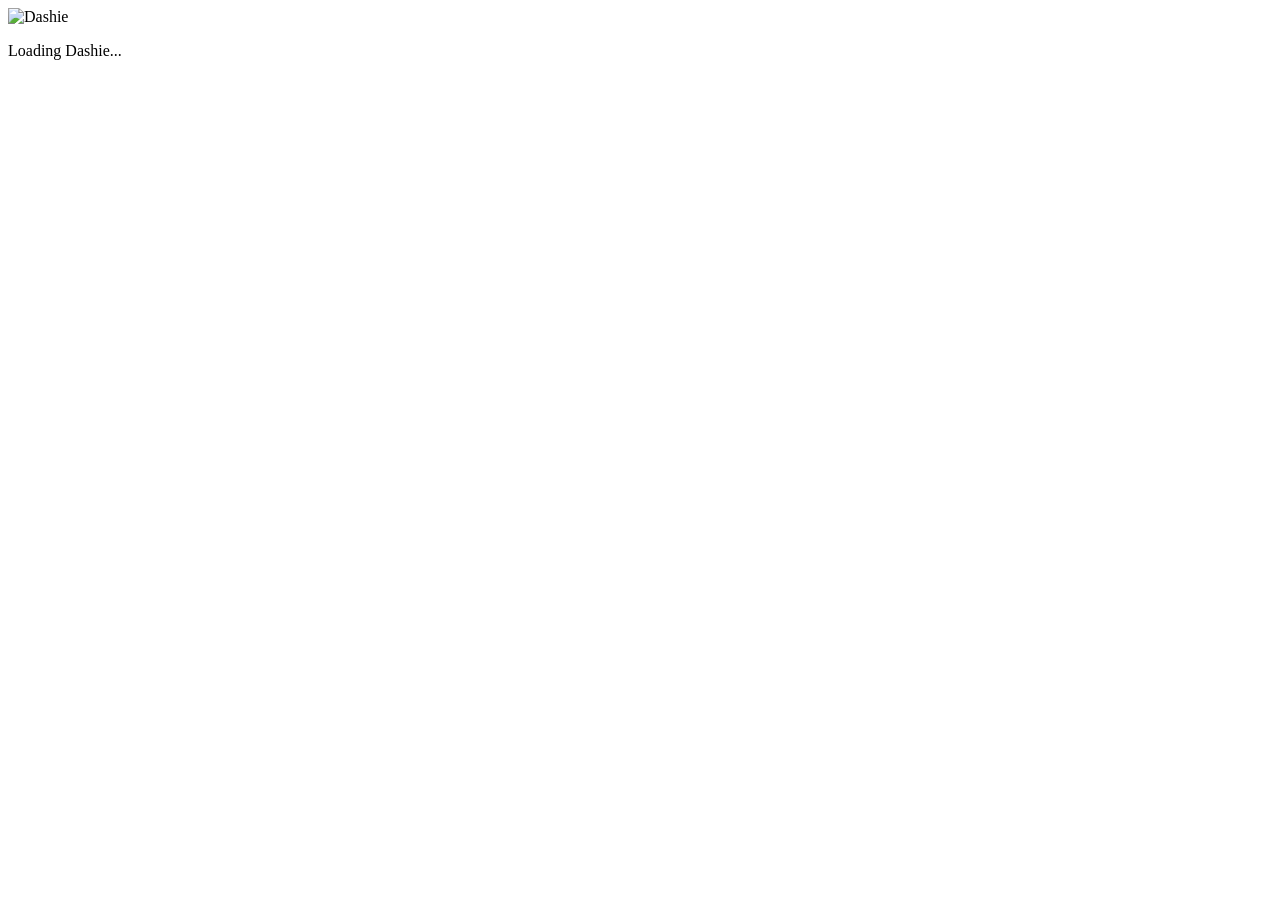
==== index.html @ 69d5bf0c "Sync dashieapp:dev into dashie_staging:main (from commit af18265119382733f3459fe6fcd27f2cd4d05c2f)" ====
<!DOCTYPE html>
<html lang="en">
<head>
    <!-- UPDATED: Added AWS Amplify for Cognito integration -->
    <meta charset="UTF-8">
    <meta name="viewport" content="width=device-width, initial-scale=1.0">
    <title>Dashie - Family Dashboard</title>
    <link rel="icon" type="image/x-icon" href="icons/favicon.ico">
    
    <!-- CSS imports (unchanged) -->
    <link rel="stylesheet" href="css/core/variables.css">
    <link rel="stylesheet" href="css/core/base.css">
    <link rel="stylesheet" href="css/components/sidebar.css">
    <link rel="stylesheet" href="css/components/grid.css">
    <link rel="stylesheet" href="css/components/widgets.css">
    <link rel="stylesheet" href="css/components/modals.css">
    <link rel="stylesheet" href="css/components/navigation.css">
    <link rel="stylesheet" href="css/components/settings.css">
    
    <!-- AWS Amplify SDK - NEW -->
    <script src="https://cdnjs.cloudflare.com/ajax/libs/aws-amplify/5.3.14/aws-amplify.min.js"></script>
    <script>
        // Make Amplify available globally for Cognito auth
        window.aws = {
            amplifyAuth: {
                Amplify: window.Amplify,
                Auth: window.AmplifyAuth
            }
        };
        console.log('🔐 AWS Amplify loaded and configured');
    </script>
</head>
<body class="theme-dark">
    <!-- Loading screen -->
    <div id="loading-screen" class="loading-screen">
        <div class="loading-content">
            <img src="icons/Dashie_Full_Logo_White_Transparent.png" alt="Dashie" class="loading-logo">
            <div class="loading-spinner"></div>
            <p class="loading-text">Loading Dashie...</p>
        </div>
    </div>

    <!-- Main app container -->
    <div id="app-container" class="app-container" style="display: none;">
        <!-- Sidebar -->
        <div id="sidebar" class="sidebar">
            <div class="sidebar-header">
                <img src="icons/Dashie_Full_Logo_White_Transparent.png" alt="Dashie" class="sidebar-logo">
            </div>
            <nav class="sidebar-nav">
                <button class="nav-item selected" data-action="dashboard" title="Dashboard">
                    <img src="icons/dashboard.svg" alt="Dashboard" class="nav-icon">
                    <span class="nav-text">Dashboard</span>
                </button>
                <button class="nav-item" data-action="settings" title="Settings">
                    <img src="icons/settings.svg" alt="Settings" class="nav-icon">
                    <span class="nav-text">Settings</span>
                </button>
                <button class="nav-item" data-action="sleep" title="Sleep">
                    <img src="icons/sleep.svg" alt="Sleep" class="nav-icon">
                    <span class="nav-text">Sleep</span>
                </button>
                <button class="nav-item" data-action="exit" title="Exit">
                    <img src="icons/exit.svg" alt="Exit" class="nav-icon">
                    <span class="nav-text">Exit</span>
                </button>
            </nav>
        </div>

        <!-- Main content area -->
        <div id="main-content" class="main-content">
            <!-- Widget grid -->
            <div id="widget-grid" class="widget-grid">
                <!-- Widgets will be loaded dynamically -->
            </div>
        </div>
    </div>

    <!-- Auth overlay -->
    <div id="auth-overlay" class="auth-overlay" style="display: none;">
        <div class="auth-content">
            <img src="icons/Dashie_Full_Logo_White_Transparent.png" alt="Dashie" class="auth-logo">
            <h2 class="auth-title">Welcome to Dashie</h2>
            <p class="auth-description">Sign in with your Google account to continue</p>
            <button id="sign-in-btn" class="auth-button">
                <img src="icons/google.svg" alt="Google" class="auth-icon">
                Sign in with Google
            </button>
            <div id="auth-error" class="auth-error" style="display: none;"></div>
        </div>
    </div>

    <!-- WebView auth overlay -->
    <div id="webview-auth-overlay" class="auth-overlay" style="display: none;">
        <div class="auth-content">
            <img src="icons/Dashie_Full_Logo_White_Transparent.png" alt="Dashie" class="auth-logo">
            <h2 class="auth-title">Welcome to Dashie</h2>
            <p class="auth-description">This appears to be a limited browser environment</p>
            <button id="mock-user-btn" class="auth-button">Continue as Demo User</button>
            <button id="webview-exit-btn" class="auth-button secondary">Exit</button>
        </div>
    </div>

    <!-- Auth callback page (NEW for Cognito) -->
    <div id="auth-callback" class="auth-overlay" style="display: none;">
        <div class="auth-content">
            <img src="icons/Dashie_Full_Logo_White_Transparent.png" alt="Dashie" class="auth-logo">
            <h2 class="auth-title">Signing you in...</h2>
            <div class="loading-spinner"></div>
            <p class="auth-description">Please wait while we complete your authentication</p>
        </div>
    </div>

    <!-- Sleep overlay -->
    <div id="sleep-overlay" class="sleep-overlay" style="display: none;">
        <div class="sleep-content">
            <div class="sleep-time"></div>
            <div class="sleep-message">Dashie is sleeping</div>
            <div class="sleep-hint">Press any key to wake up</div>
        </div>
    </div>

    <!-- Modals -->
    <div id="modal-overlay" class="modal-overlay" style="display: none;">
        <!-- Sleep confirmation -->
        <div id="sleep-modal" class="modal" style="display: none;">
            <div class="modal-content">
                <h3>Sleep Mode</h3>
                <p>Put Dashie to sleep?</p>
                <div class="modal-buttons">
                    <button id="confirm-sleep" class="modal-button primary">Sleep</button>
                    <button id="cancel-sleep" class="modal-button secondary">Cancel</button>
                </div>
            </div>
        </div>

        <!-- Exit confirmation -->
        <div id="exit-modal" class="modal" style="display: none;">
            <div class="modal-content">
                <h3>Exit Dashie</h3>
                <p>Are you sure you want to exit?</p>
                <div class="modal-buttons">
                    <button id="confirm-exit" class="modal-button primary">Exit</button>
                    <button id="cancel-exit" class="modal-button secondary">Cancel</button>
                </div>
            </div>
        </div>

        <!-- Settings modal -->
        <div id="settings-modal" class="modal large" style="display: none;">
            <div class="modal-content">
                <div class="modal-header">
                    <h3>Settings</h3>
                    <button id="close-settings" class="modal-close">&times;</button>
                </div>
                <div id="settings-content" class="modal-body">
                    <!-- Settings content will be loaded dynamically -->
                </div>
            </div>
        </div>
    </div>

    <!-- JavaScript modules -->
    <script type="module">
        // Import and initialize the app
        import { initializeApp } from './js/main.js';
        
        // Start the application
        initializeApp();
    </script>
    
    <!-- Preload auth system -->
    <script type="module" src="js/auth/simple-auth.js"></script>
</body>
</html>
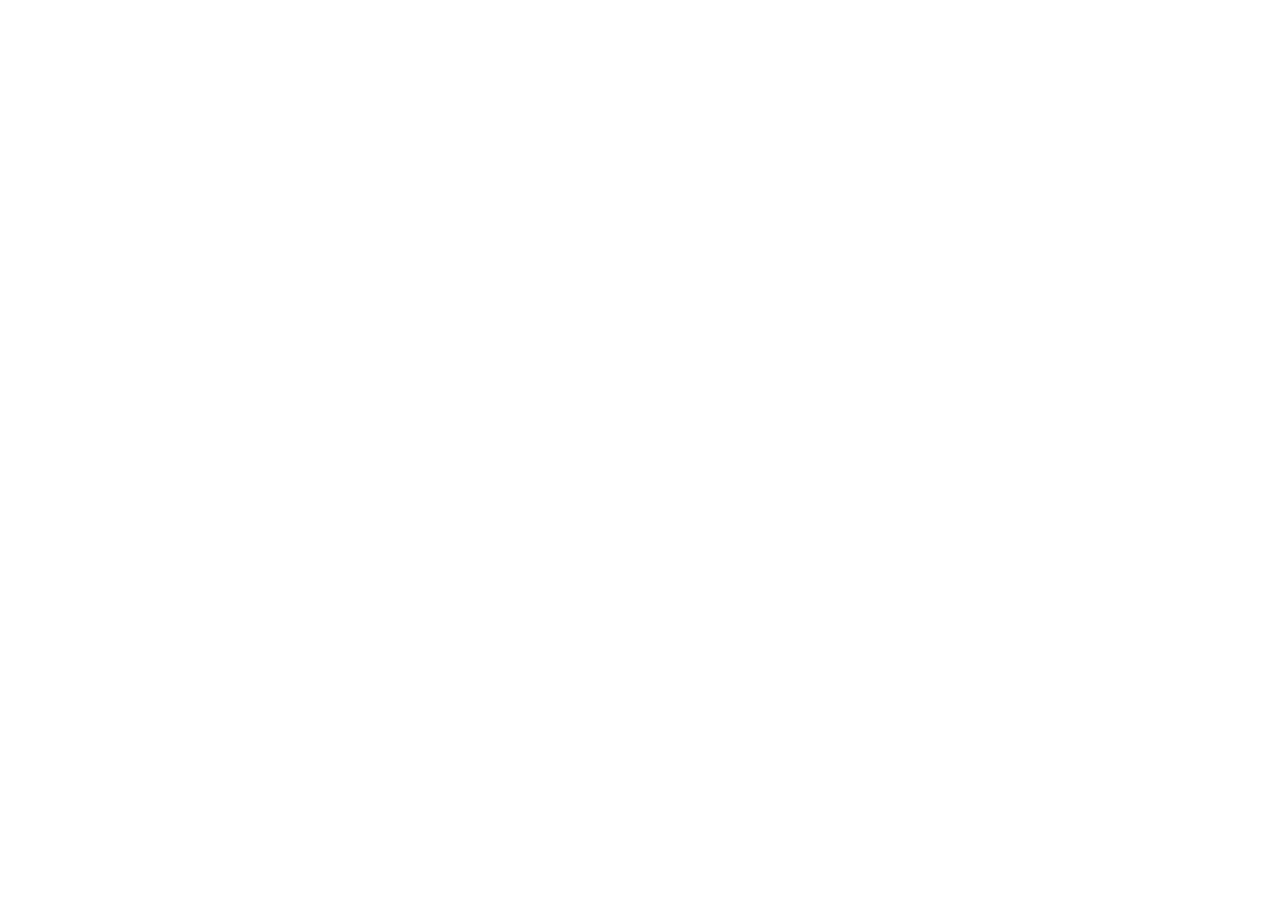
==== commit 915860d0: "Sync dashieapp:dev into dashie_staging:main (from commit 04652bbff8942d0666e7cd14fdd6940165eaaf88)" ====
--- a/index.html
+++ b/index.html
@@ -31,142 +31,25 @@
     </script>
 </head>
 <body class="theme-dark">
-    <!-- Loading screen -->
-    <div id="loading-screen" class="loading-screen">
-        <div class="loading-content">
-            <img src="icons/Dashie_Full_Logo_White_Transparent.png" alt="Dashie" class="loading-logo">
-            <div class="loading-spinner"></div>
-            <p class="loading-text">Loading Dashie...</p>
+    <!-- Main app container (simplified for Cognito redirect flow) -->
+    <div id="app">
+        <div id="sidebar-wrapper">
+            <div id="sidebar"></div>
         </div>
+        <div id="grid"></div>
     </div>
-
-    <!-- Main app container -->
-    <div id="app-container" class="app-container" style="display: none;">
-        <!-- Sidebar -->
-        <div id="sidebar" class="sidebar">
-            <div class="sidebar-header">
-                <img src="icons/Dashie_Full_Logo_White_Transparent.png" alt="Dashie" class="sidebar-logo">
-            </div>
-            <nav class="sidebar-nav">
-                <button class="nav-item selected" data-action="dashboard" title="Dashboard">
-                    <img src="icons/dashboard.svg" alt="Dashboard" class="nav-icon">
-                    <span class="nav-text">Dashboard</span>
-                </button>
-                <button class="nav-item" data-action="settings" title="Settings">
-                    <img src="icons/settings.svg" alt="Settings" class="nav-icon">
-                    <span class="nav-text">Settings</span>
-                </button>
-                <button class="nav-item" data-action="sleep" title="Sleep">
-                    <img src="icons/sleep.svg" alt="Sleep" class="nav-icon">
-                    <span class="nav-text">Sleep</span>
-                </button>
-                <button class="nav-item" data-action="exit" title="Exit">
-                    <img src="icons/exit.svg" alt="Exit" class="nav-icon">
-                    <span class="nav-text">Exit</span>
-                </button>
-            </nav>
-        </div>
-
-        <!-- Main content area -->
-        <div id="main-content" class="main-content">
-            <!-- Widget grid -->
-            <div id="widget-grid" class="widget-grid">
-                <!-- Widgets will be loaded dynamically -->
-            </div>
-        </div>
-    </div>
-
-    <!-- Auth overlay -->
-    <div id="auth-overlay" class="auth-overlay" style="display: none;">
-        <div class="auth-content">
-            <img src="icons/Dashie_Full_Logo_White_Transparent.png" alt="Dashie" class="auth-logo">
-            <h2 class="auth-title">Welcome to Dashie</h2>
-            <p class="auth-description">Sign in with your Google account to continue</p>
-            <button id="sign-in-btn" class="auth-button">
-                <img src="icons/google.svg" alt="Google" class="auth-icon">
-                Sign in with Google
-            </button>
-            <div id="auth-error" class="auth-error" style="display: none;"></div>
-        </div>
-    </div>
-
-    <!-- WebView auth overlay -->
-    <div id="webview-auth-overlay" class="auth-overlay" style="display: none;">
-        <div class="auth-content">
-            <img src="icons/Dashie_Full_Logo_White_Transparent.png" alt="Dashie" class="auth-logo">
-            <h2 class="auth-title">Welcome to Dashie</h2>
-            <p class="auth-description">This appears to be a limited browser environment</p>
-            <button id="mock-user-btn" class="auth-button">Continue as Demo User</button>
-            <button id="webview-exit-btn" class="auth-button secondary">Exit</button>
-        </div>
-    </div>
-
-    <!-- Auth callback page (NEW for Cognito) -->
-    <div id="auth-callback" class="auth-overlay" style="display: none;">
-        <div class="auth-content">
-            <img src="icons/Dashie_Full_Logo_White_Transparent.png" alt="Dashie" class="auth-logo">
-            <h2 class="auth-title">Signing you in...</h2>
-            <div class="loading-spinner"></div>
-            <p class="auth-description">Please wait while we complete your authentication</p>
-        </div>
-    </div>
-
+    
     <!-- Sleep overlay -->
-    <div id="sleep-overlay" class="sleep-overlay" style="display: none;">
-        <div class="sleep-content">
-            <div class="sleep-time"></div>
-            <div class="sleep-message">Dashie is sleeping</div>
-            <div class="sleep-hint">Press any key to wake up</div>
-        </div>
-    </div>
-
-    <!-- Modals -->
-    <div id="modal-overlay" class="modal-overlay" style="display: none;">
-        <!-- Sleep confirmation -->
-        <div id="sleep-modal" class="modal" style="display: none;">
-            <div class="modal-content">
-                <h3>Sleep Mode</h3>
-                <p>Put Dashie to sleep?</p>
-                <div class="modal-buttons">
-                    <button id="confirm-sleep" class="modal-button primary">Sleep</button>
-                    <button id="cancel-sleep" class="modal-button secondary">Cancel</button>
-                </div>
-            </div>
-        </div>
-
-        <!-- Exit confirmation -->
-        <div id="exit-modal" class="modal" style="display: none;">
-            <div class="modal-content">
-                <h3>Exit Dashie</h3>
-                <p>Are you sure you want to exit?</p>
-                <div class="modal-buttons">
-                    <button id="confirm-exit" class="modal-button primary">Exit</button>
-                    <button id="cancel-exit" class="modal-button secondary">Cancel</button>
-                </div>
-            </div>
-        </div>
-
-        <!-- Settings modal -->
-        <div id="settings-modal" class="modal large" style="display: none;">
-            <div class="modal-content">
-                <div class="modal-header">
-                    <h3>Settings</h3>
-                    <button id="close-settings" class="modal-close">&times;</button>
-                </div>
-                <div id="settings-content" class="modal-body">
-                    <!-- Settings content will be loaded dynamically -->
-                </div>
-            </div>
-        </div>
-    </div>
+    <div id="sleep-overlay" class="sleep-overlay" style="display: none;"></div>
 
     <!-- JavaScript modules -->
     <script type="module">
         // Import and initialize the app
-        import { initializeApp } from './js/main.js';
-        
-        // Start the application
-        initializeApp();
+        import('./js/main.js').then(({ initializeApp }) => {
+            initializeApp();
+        }).catch(error => {
+            console.error('Failed to load main application:', error);
+        });
     </script>
     
     <!-- Preload auth system -->
